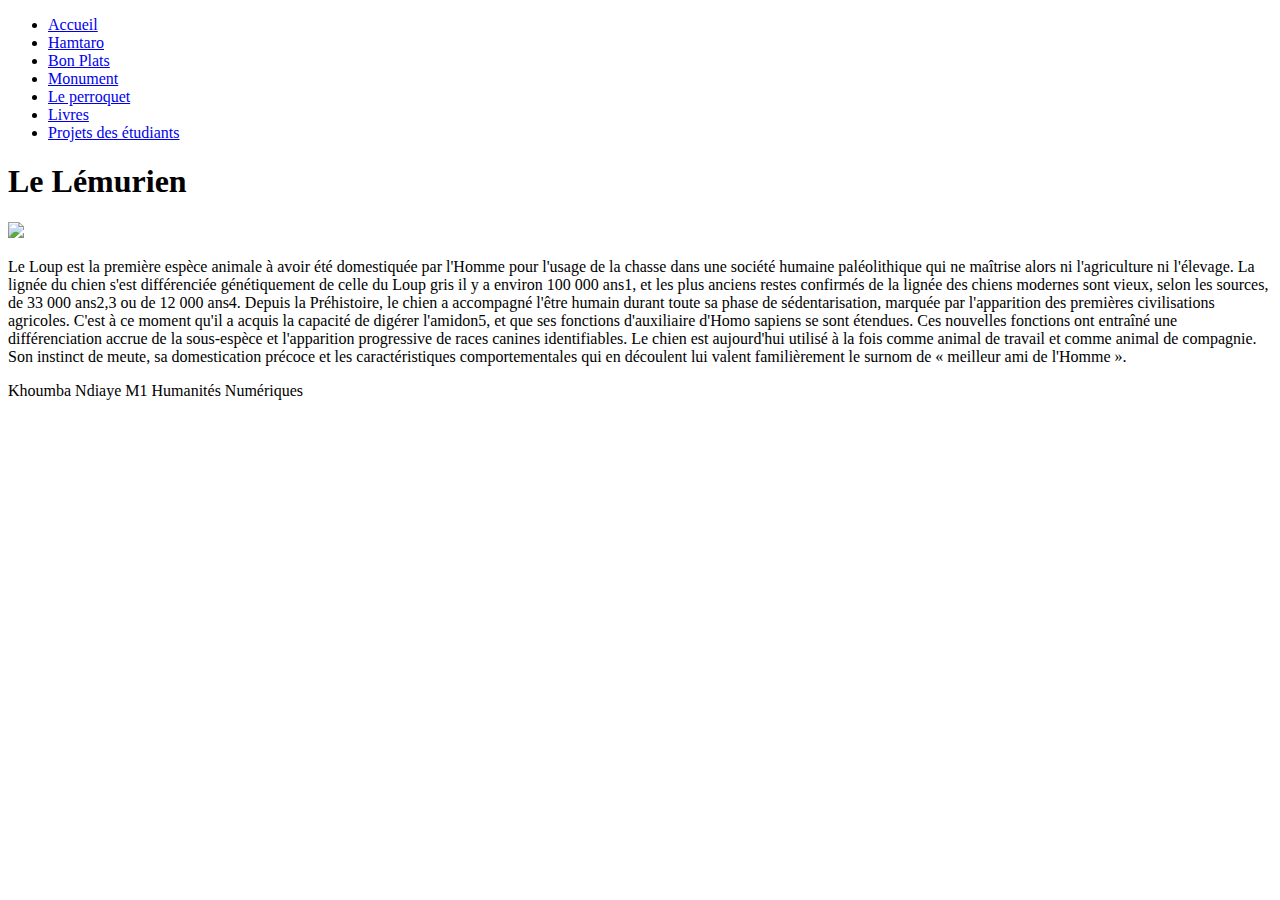
==== animal.html @ 82cc2e62 "Add files via upload" ====
<!DOCTYPE html>
<html lang="fr">
	<head>
  	  <meta charset="utf-8">
  	  <meta name="author" content="Khoumba NDIAYE">
  	  <meta name="description" content="Cours d'introduction aux languages de programmation'">
	  <meta name="keywords" content="test, animal, programmation, plats">
	  <meta name="viewport" content="width=device-width, initial-scale=1.0">
	  <link rel="stylesheet" type="text/css" href="../LOCAL/css/style.css">
   		<title>Un animal</title>
   	</head>
       <body>
		<header>
			<nav>
				<ul>
					<li> <a href="index.html">Accueil</a></li>
					<li> <a href="hamtaro.html">Hamtaro</a></li>
					<li> <a href="bonplats.html">Bon Plats</a></li>
					<li> <a href="monument.html">Monument</a></li>
					<li> <a href="perroquet.html">Le perroquet</a></li>
					<li> <a href="livres.html">Livres</a></li>
					<li> <a href="http://lamp2-lsh.univ-rouen.fr/dehutju1/index.html">Projets des étudiants</a></li>
				</ul>
			</nav>
		</header>
			<main>
				<section>
					<h1> Le Lémurien</h1>
               		 <img class="animal" src="https://cdn.pixabay.com/photo/2018/08/19/10/52/lima-3616294_1280.jpg"> <p>Le Loup est la première espèce animale à avoir été domestiquée par l'Homme pour l'usage de la chasse dans une société humaine paléolithique qui ne maîtrise alors ni l'agriculture ni l'élevage. La lignée du chien s'est différenciée génétiquement de celle du Loup gris il y a environ 100 000 ans1, et les plus anciens restes confirmés de la lignée des chiens modernes sont vieux, selon les sources, de 33 000 ans2,3 ou de 12 000 ans4. Depuis la Préhistoire, le chien a accompagné l'être humain durant toute sa phase de sédentarisation, marquée par l'apparition des premières civilisations agricoles. C'est à ce moment qu'il a acquis la capacité de digérer l'amidon5, et que ses fonctions d'auxiliaire d'Homo sapiens se sont étendues. Ces nouvelles fonctions ont entraîné une différenciation accrue de la sous-espèce et l'apparition progressive de races canines identifiables. Le chien est aujourd'hui utilisé à la fois comme animal de travail et comme animal de compagnie. Son instinct de meute, sa domestication précoce et les caractéristiques comportementales qui en découlent lui valent familièrement le surnom de « meilleur ami de l'Homme ». </p>
            	</section>
			</main>
			<footer> Khoumba Ndiaye M1 Humanités Numériques
			</footer>
        </body>
    </html>
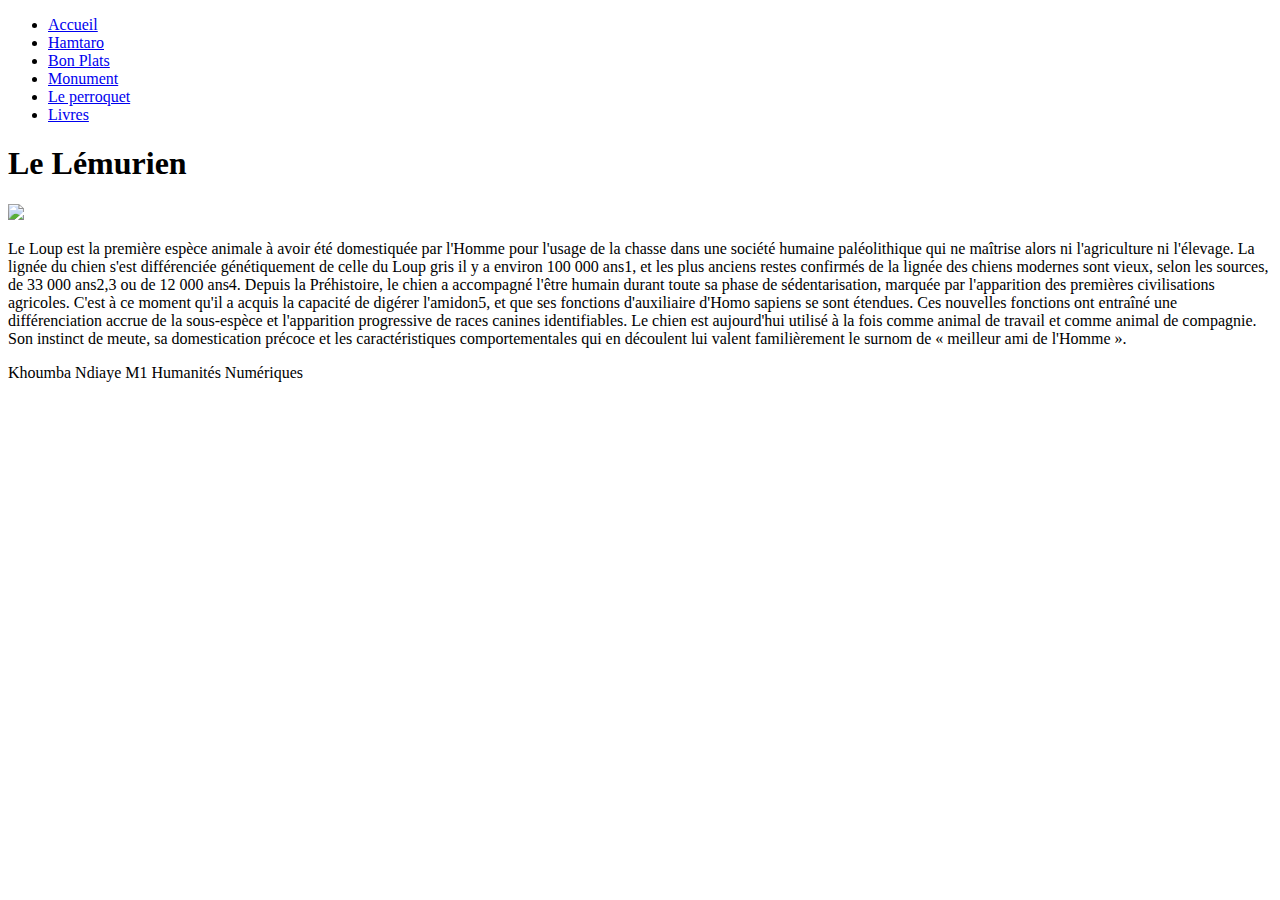
==== commit 8cb469c4: "Update animal.html" ====
--- a/animal.html
+++ b/animal.html
@@ -19,7 +19,6 @@
 					<li> <a href="monument.html">Monument</a></li>
 					<li> <a href="perroquet.html">Le perroquet</a></li>
 					<li> <a href="livres.html">Livres</a></li>
-					<li> <a href="http://lamp2-lsh.univ-rouen.fr/dehutju1/index.html">Projets des étudiants</a></li>
 				</ul>
 			</nav>
 		</header>
@@ -32,4 +31,4 @@
 			<footer> Khoumba Ndiaye M1 Humanités Numériques
 			</footer>
         </body>
-    </html>+    </html>
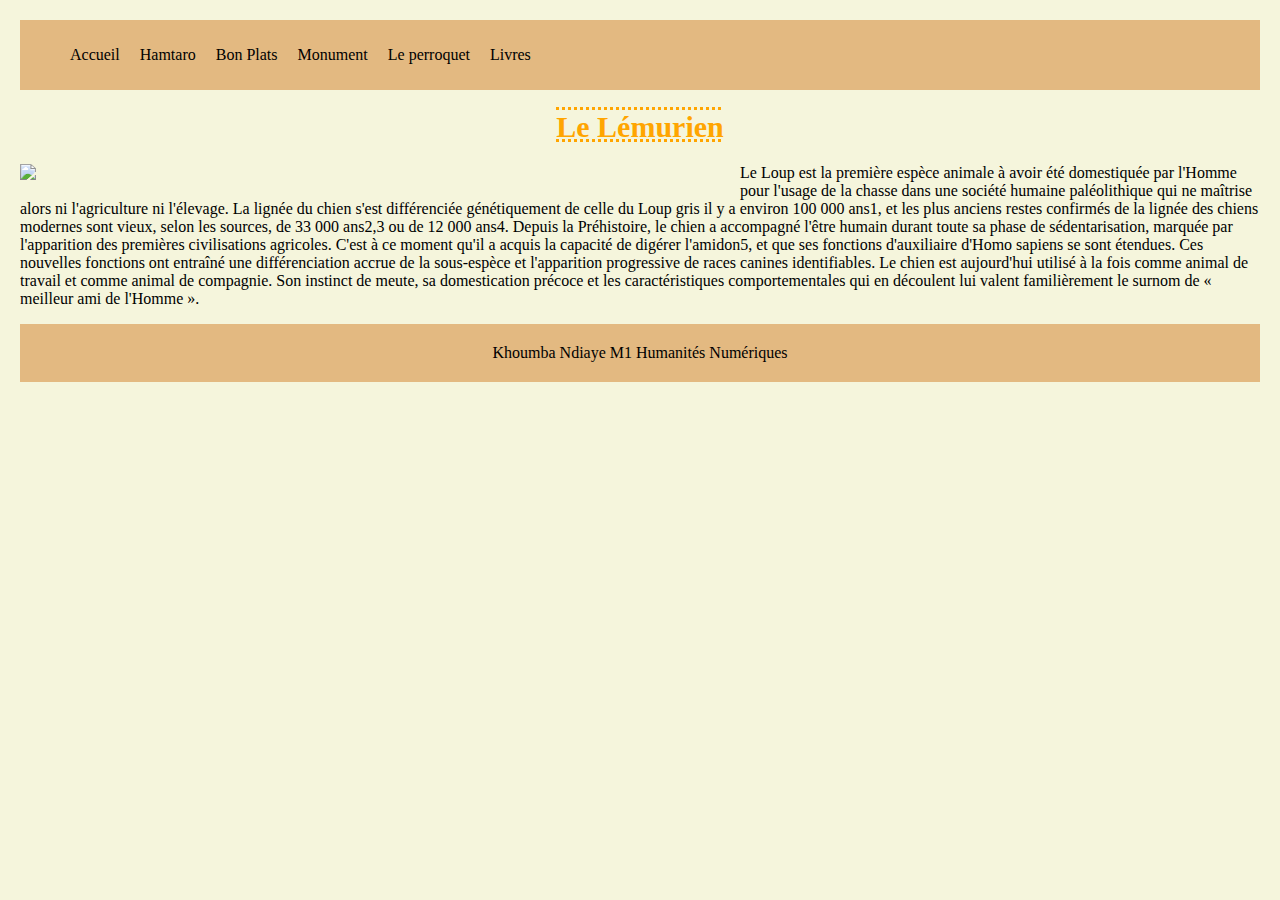
==== commit 1fbc7c96: "Update animal.html" ====
--- a/animal.html
+++ b/animal.html
@@ -6,7 +6,7 @@
   	  <meta name="description" content="Cours d'introduction aux languages de programmation'">
 	  <meta name="keywords" content="test, animal, programmation, plats">
 	  <meta name="viewport" content="width=device-width, initial-scale=1.0">
-	  <link rel="stylesheet" type="text/css" href="../LOCAL/css/style.css">
+	  <link rel="stylesheet" type="text/css" href="../css/style.css">
    		<title>Un animal</title>
    	</head>
        <body>
--- a/css/style.css
+++ b/css/style.css
@@ -0,0 +1,195 @@
+@import url('https://fonts.googleapis.com/css2?family=Dancing+Script:wght@400..700&family=Edu+AU+VIC+WA+NT+Dots:wght@400..700&family=Edu+AU+VIC+WA+NT+Guides:wght@400..700&family=Jacquarda+Bastarda+9&display=swap');
+@media only screen and (max-width: 700px) {
+  body {
+    margin: 20px;
+    padding: 0;
+    background-color: #F5F5DC;
+  }
+  nav ul {
+    flex-direction: column;
+  }
+  .container {
+    display: flex;
+    flex-direction: row;
+    flex-wrap: wrap;
+  }
+}
+
+@media only screen and (min-width: 700px) {
+  body {
+    margin: 20px;
+    padding: 0;
+    background-color: #F5F5DC;
+  }
+  
+}
+
+@media only screen and (min-width: 1200px) {
+  body {
+    margin: 20px;
+    padding: 0;
+    background-color: #F5F5DC;
+  }
+}
+
+h1 {
+  color: #FFA500;
+  text-align: center;
+  font-size: 30px;
+  text-decoration : underline  overline dotted;
+}
+
+h2, h3 {
+  padding-left: 15px;
+}
+
+a:hover {
+  color: #808080;
+  text-decoration: none;
+}
+
+header, footer {
+  background-color: #E3B981;
+  color: #000000;
+  text-align: center;
+}
+
+header {
+  padding: 10px;
+}
+
+header nav ul {
+  list-style: none;
+  display: flex;
+}
+
+header nav ul li {
+  margin-right: 20px;
+}
+
+header nav ul li a {
+  color: inherit;
+  text-decoration: none;
+}
+
+section{
+  overflow: auto;
+}
+
+.gate {
+  display: flex;
+  flex-direction: row;
+  justify-content: space-between;
+  flex-wrap: wrap;
+} 
+
+.nourriture{
+  float: left;
+  margin-right: 100px;
+  margin-bottom: 20px;
+}
+
+#photo1 {
+	filter: sepia(100%);
+  width:200px;
+  height:200px;
+}
+	
+#photo2 {
+	filter:grayscale(100%);
+  width:200px;
+  height:200px;
+}
+	
+#photo3 {
+	filter:brightness(200%);
+  width:200px;
+  height:200px;
+}
+	
+#photo4 {
+	filter: blur(5px);
+  width:200px;
+  height:200px;
+}
+	
+#photo5 {
+	filter: contrast(200%);
+  width:200px;
+  height:200px;
+}
+
+.style1{
+  font-family: "Edu AU VIC WA NT Dots", cursive;
+  font-optical-sizing: auto;
+  font-weight: 400;
+  font-style: normal;
+}
+.style2{
+  font-family: "Jacquarda Bastarda 9", serif;
+  font-weight: 400;
+  font-style: normal;
+}
+.style3{
+  font-family: "Dancing Script", cursive;
+  font-optical-sizing: auto;
+  font-weight: 400;
+  font-style: normal;
+}
+
+.animal {
+  width: 50%;
+  float: left;
+  height: auto;
+  margin-right: 100px;
+  margin-bottom: 20px;
+}
+
+.container {
+  display: flex;
+  flex-direction: row;
+}
+
+#un {
+order: 1;
+}
+
+#deux{
+  order: 3;
+}
+
+#trois{
+  order: 5;
+}
+
+#quatre{
+  order: 6;
+}
+
+#cinq{
+  order: 2;
+}
+
+#six{
+  order: 4;
+}
+
+.imageslivres{
+  width:200px;
+  height:auto;
+}
+
+aside {
+  width: 40%;
+  float: right;
+  font-style: italic;
+  color: #FFD480;
+}
+
+footer {
+  bottom: 0;
+  left: 0;
+  position: static;
+  padding: 20px;
+  height: auto;
+}